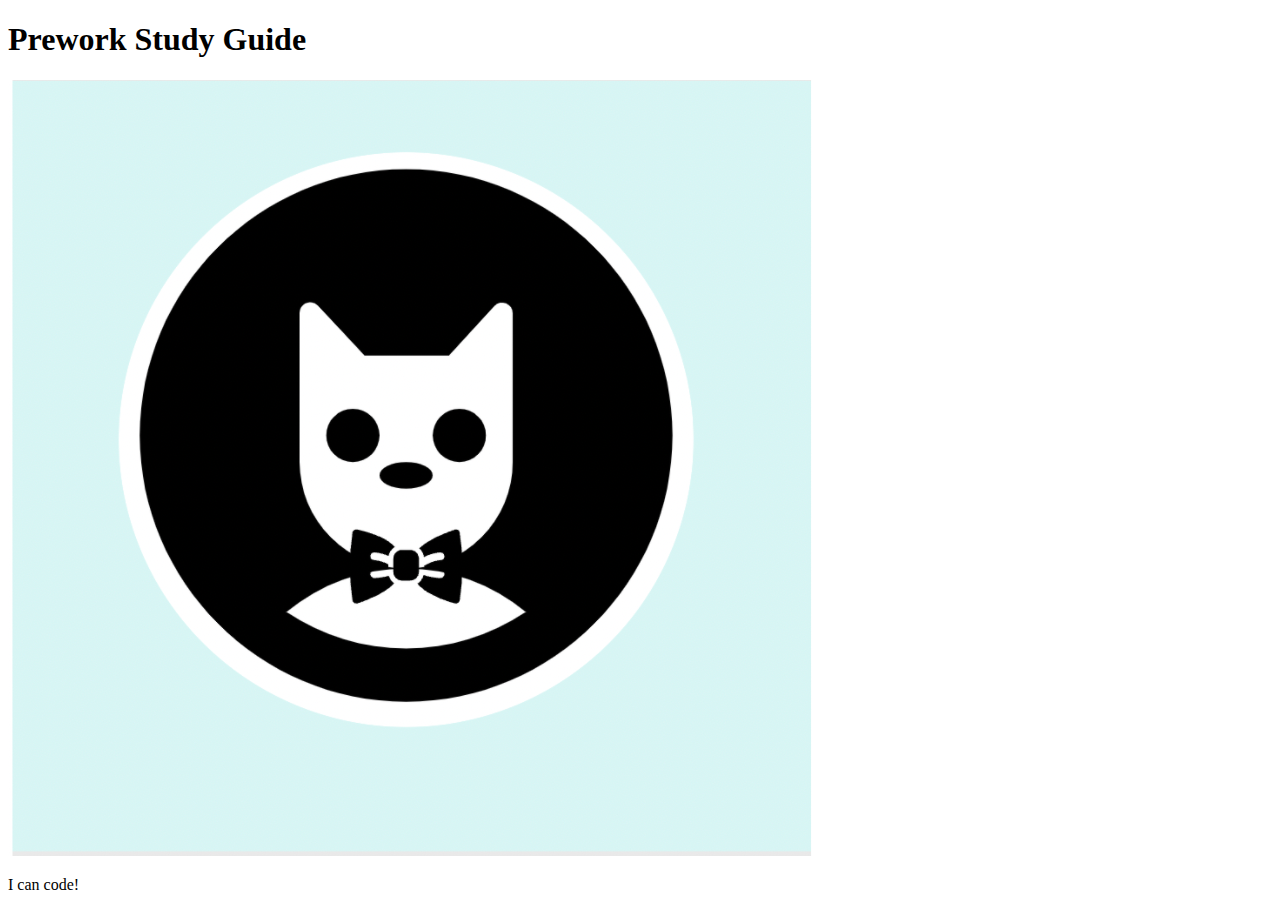
==== prework-study-guide/index.html @ 5c3d8dd6 "add starter code" ====
<!DOCTYPE html>
<html lang="en">
  <head>
    <meta charset="UTF-8" />
    <meta http-equiv="X-UA-Compatible" content="IE=edge" />
    <meta name="viewport" content="width=device-width, initial-scale=1.0" />
    <title>Prework Study Guide</title>
  </head>
  <body>
    <header id="top">
      <h1>Prework Study Guide</h1>
      <img src="./assets/bowtie-cat.png" alt="Profile image of cat wearing a bow tie." />
    </header>
    <main>
      <!-- Student code goes here -->
    </main>

    <footer>
      <p>I can code!</p>
    </footer>
  </body>
</html>
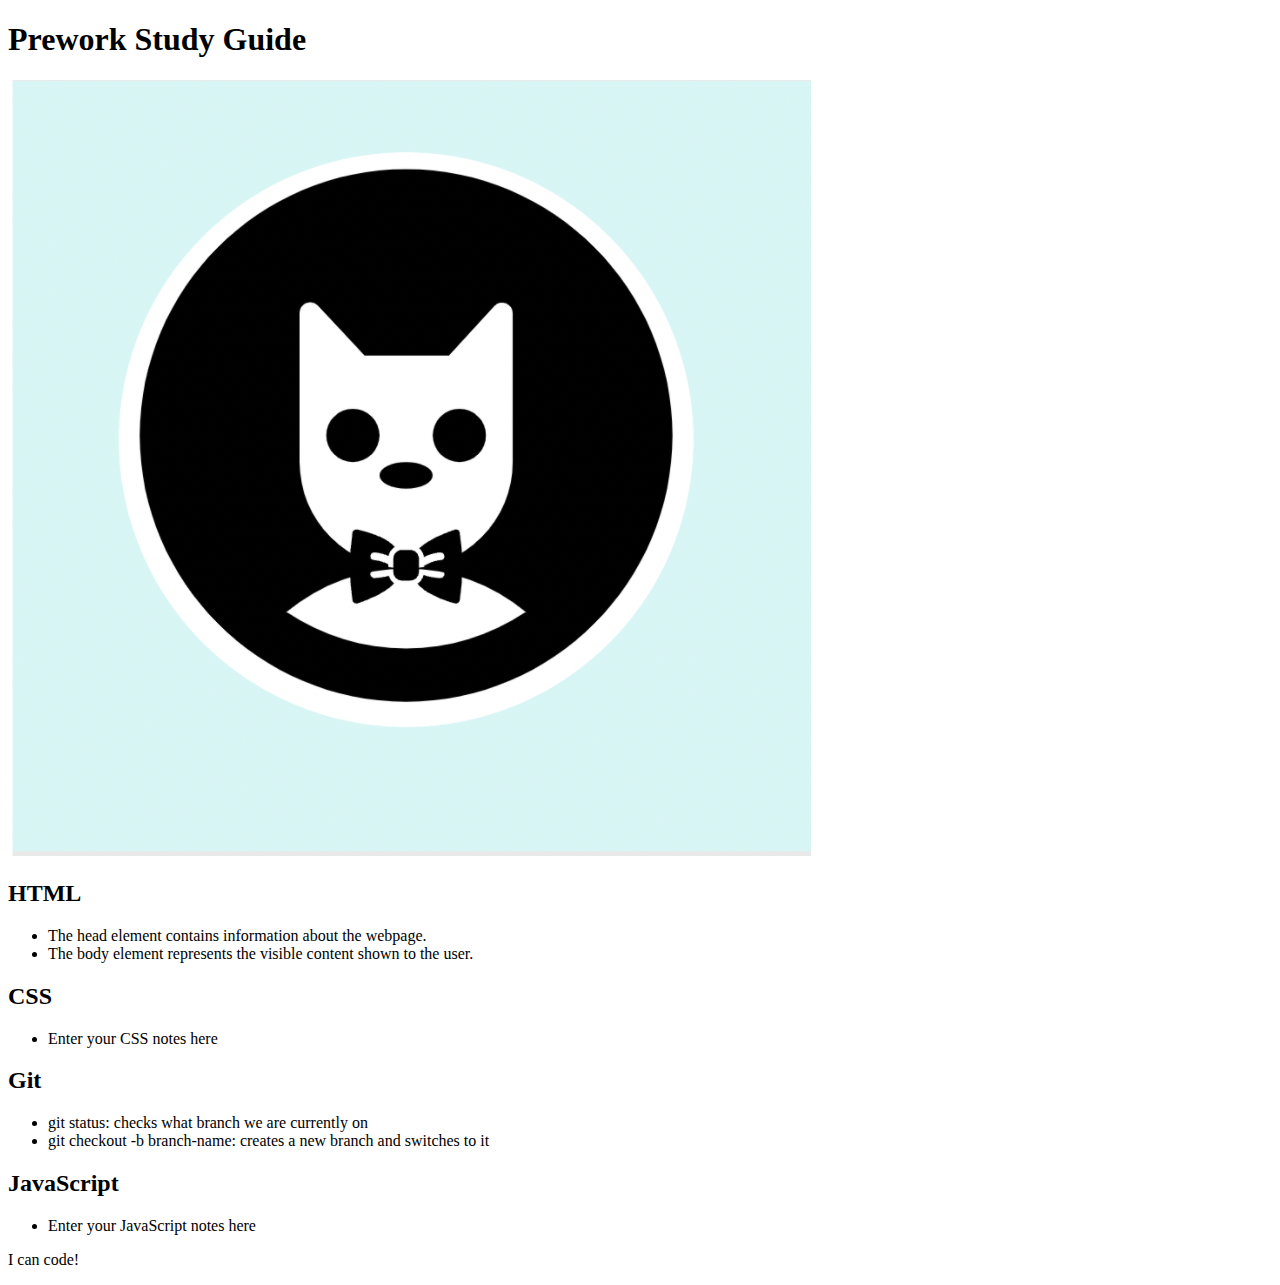
==== commit a1ebcb3b: "added code to HTML file" ====
--- a/prework-study-guide/index.html
+++ b/prework-study-guide/index.html
@@ -6,17 +6,47 @@
     <meta name="viewport" content="width=device-width, initial-scale=1.0" />
     <title>Prework Study Guide</title>
   </head>
+
   <body>
     <header id="top">
       <h1>Prework Study Guide</h1>
       <img src="./assets/bowtie-cat.png" alt="Profile image of cat wearing a bow tie." />
     </header>
+
     <main>
-      <!-- Student code goes here -->
+      <section class="card" id="html-section">
+        <h2>HTML</h2>
+        <ul>
+          <li>The head element contains information about the webpage.</li>
+          <li>The body element represents the visible content shown to the user.</li>
+        </ul>
+      </section>
+
+      <section class="card" id="css-section">
+        <h2>CSS</h2>
+        <ul>
+          <li>Enter your CSS notes here</li>
+        </ul>
+      </section>
+
+      <section class="card" id="git-section">
+        <h2>Git</h2>
+        <ul>
+          <li>git status: checks what branch we are currently on</li>
+          <li>git checkout -b branch-name: creates a new branch and switches to it</li>
+        </ul>
+      </section>
+
+      <section class="card" id="javascript-section">
+        <h2>JavaScript</h2>
+        <ul>
+          <li>Enter your JavaScript notes here</li>
+        </ul>
+      </section>
     </main>
 
     <footer>
       <p>I can code!</p>
     </footer>
   </body>
-</html>
+</html>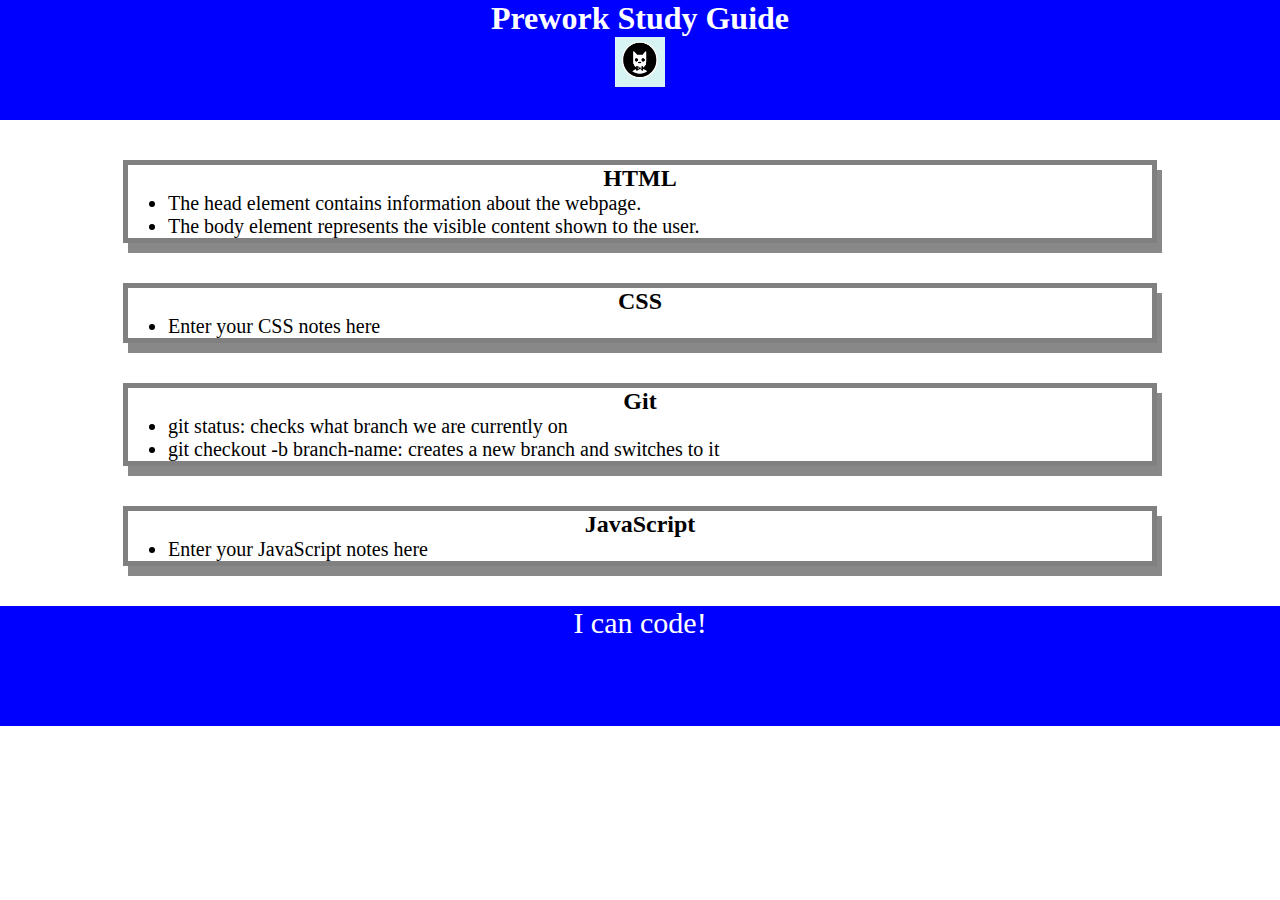
==== commit 980951d9: "added CSS to project" ====
--- a/prework-study-guide/index.html
+++ b/prework-study-guide/index.html
@@ -4,6 +4,7 @@
     <meta charset="UTF-8" />
     <meta http-equiv="X-UA-Compatible" content="IE=edge" />
     <meta name="viewport" content="width=device-width, initial-scale=1.0" />
+    <link rel="stylesheet" href="./assets/style.css">
     <title>Prework Study Guide</title>
   </head>
 
--- a/prework-study-guide/assets/style.css
+++ b/prework-study-guide/assets/style.css
@@ -0,0 +1,41 @@
+* {
+    margin: 0;
+    padding: 0;
+   }
+   
+   header,
+   footer {
+    width: 100%;
+    height: 120px;
+    background-color: blue;
+    color: white;
+   }
+   
+   h1,
+   h2 {
+    text-align: center;
+   }
+   
+   img {
+    display: block;
+    height: 50px;
+    width: 50px;
+    margin-left: auto;
+    margin-right: auto;
+   }
+   
+   ul {
+    padding-left: 40px;
+    font-size: 20px;
+   }
+   
+   p {
+    text-align: center;
+    font-size: 30px;
+   }
+   .card {
+    width: 80%;
+    margin: 40px auto;
+    border: 5px solid gray;
+    box-shadow: 5px 10px #888888;
+  }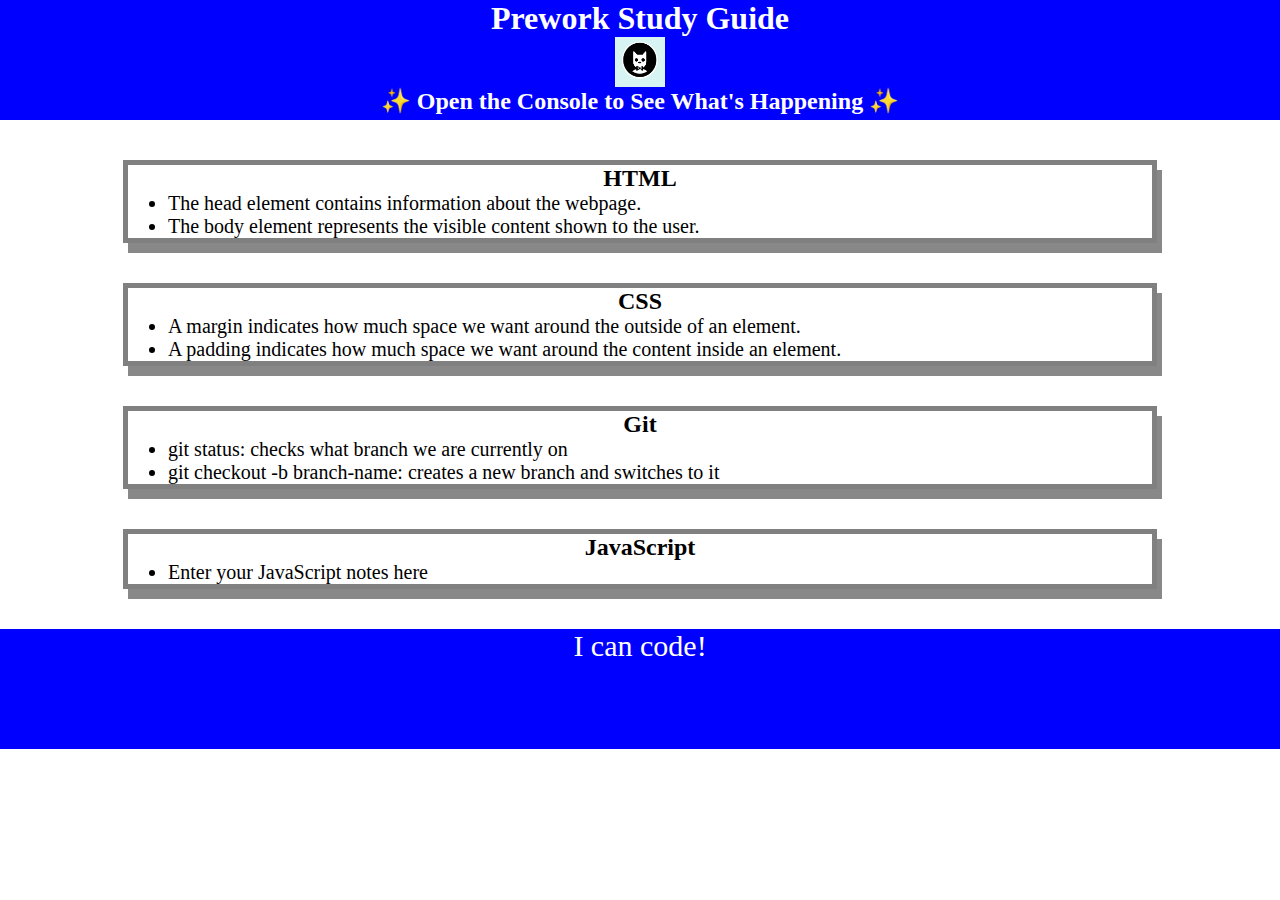
==== commit 6dddfcb0: "Update index.html" ====
--- a/prework-study-guide/index.html
+++ b/prework-study-guide/index.html
@@ -12,6 +12,7 @@
     <header id="top">
       <h1>Prework Study Guide</h1>
       <img src="./assets/bowtie-cat.png" alt="Profile image of cat wearing a bow tie." />
+      <h2>✨ Open the Console to See What's Happening ✨</h2>
     </header>
 
     <main>
@@ -26,12 +27,16 @@
       <section class="card" id="css-section">
         <h2>CSS</h2>
         <ul>
-          <li>Enter your CSS notes here</li>
+        </ul>
+        <ul>
+          <li>A margin indicates how much space we want around the outside of an element.</li>
+          <li>A padding indicates how much space we want around the content inside an element.</li>
         </ul>
       </section>
 
       <section class="card" id="git-section">
         <h2>Git</h2>
+        
         <ul>
           <li>git status: checks what branch we are currently on</li>
           <li>git checkout -b branch-name: creates a new branch and switches to it</li>
@@ -49,5 +54,7 @@
     <footer>
       <p>I can code!</p>
     </footer>
+    <script src="./assets/script.js"></script>
+    
   </body>
-</html>+</html>
--- a/prework-study-guide/assets/style.css
+++ b/prework-study-guide/assets/style.css
@@ -33,6 +33,7 @@
     text-align: center;
     font-size: 30px;
    }
+   
    .card {
     width: 80%;
     margin: 40px auto;
